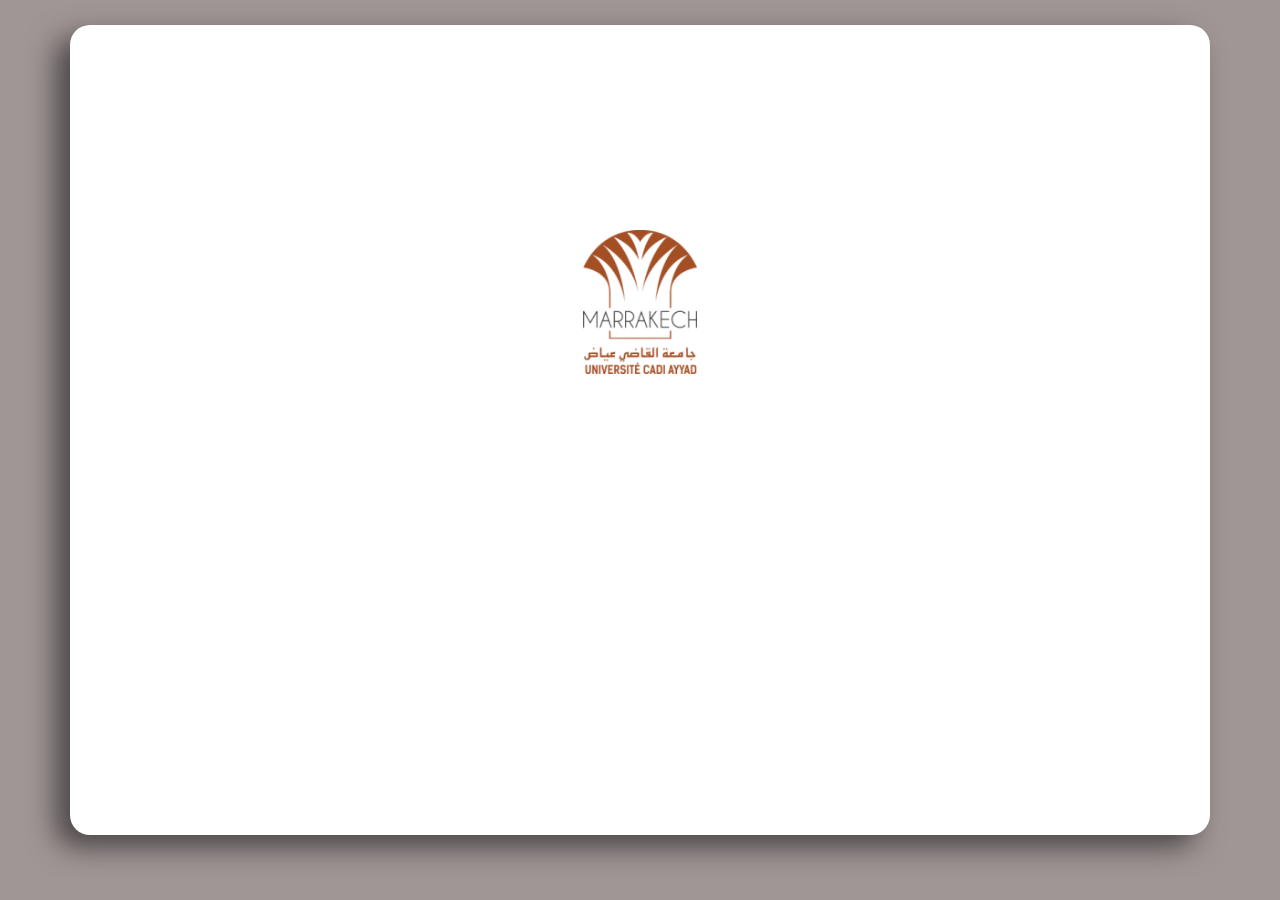
==== frontEnd/bodyLoad/index.html @ 7666786c "new commit for 9 nov 19" ====
<!DOCTYPE html>
<html lang="en">
<head>
    <meta charset="UTF-8">
    <meta name="viewport" content="width=device-width, initial-scale=1.0">
    <meta http-equiv="X-UA-Compatible" content="ie=edge">
    <title>Gestion des étudiants - ESTES</title>
    <link rel="stylesheet" href="style.css">
    <link href="https://fonts.googleapis.com/icon?family=Material+Icons" rel="stylesheet">
    <link rel="stylesheet" href="/design/css/materialize.css">
    <link rel="stylesheet" href="/design/css/materialize.min.css">

</head>
<body>

    <div class="Container">
        <div id="loadCercle">
            <center>
                    <img src="/design/imgs/logo-universite-cadi-ayyad-marrakech-uca.png" alt="UCAM-logo" >
            </center>
            
        </div>
    </div>
    
</body>
</html>
---- frontEnd/bodyLoad/style.css ----
body{
    background-color: rgb(161, 150, 150);
    
}
.Container{
    height: 90vh;
    display: block;
    background-color: #ffffff;
    border-top-left-radius: 20px;
    border-top-right-radius: 20px;
    border-bottom-left-radius: 20px;
    border-bottom-right-radius: 20px;
    margin-left: 70px;
    margin-right: 70px;
    margin-bottom: 25px;
    margin-top: 25px;
    -webkit-box-shadow: -14px 12px 29px 0px rgba(0,0,0,0.54);
    -moz-box-shadow: -14px 12px 29px 0px rgba(0,0,0,0.54);
    box-shadow: -14px 12px 29px 0px rgba(0,0,0,0.54);
}
#loadCercle img{
    width:10%;
    margin-top: 18%;
}

/*
#loadCercle span{
    height: 140px;
    border-radius: 200px 200px 200px 200px;
    -moz-border-radius: 200px 200px 200px 200px;
    -webkit-border-radius: 200px 200px 200px 200px;
    border: 1px solid #000000;
}
*/
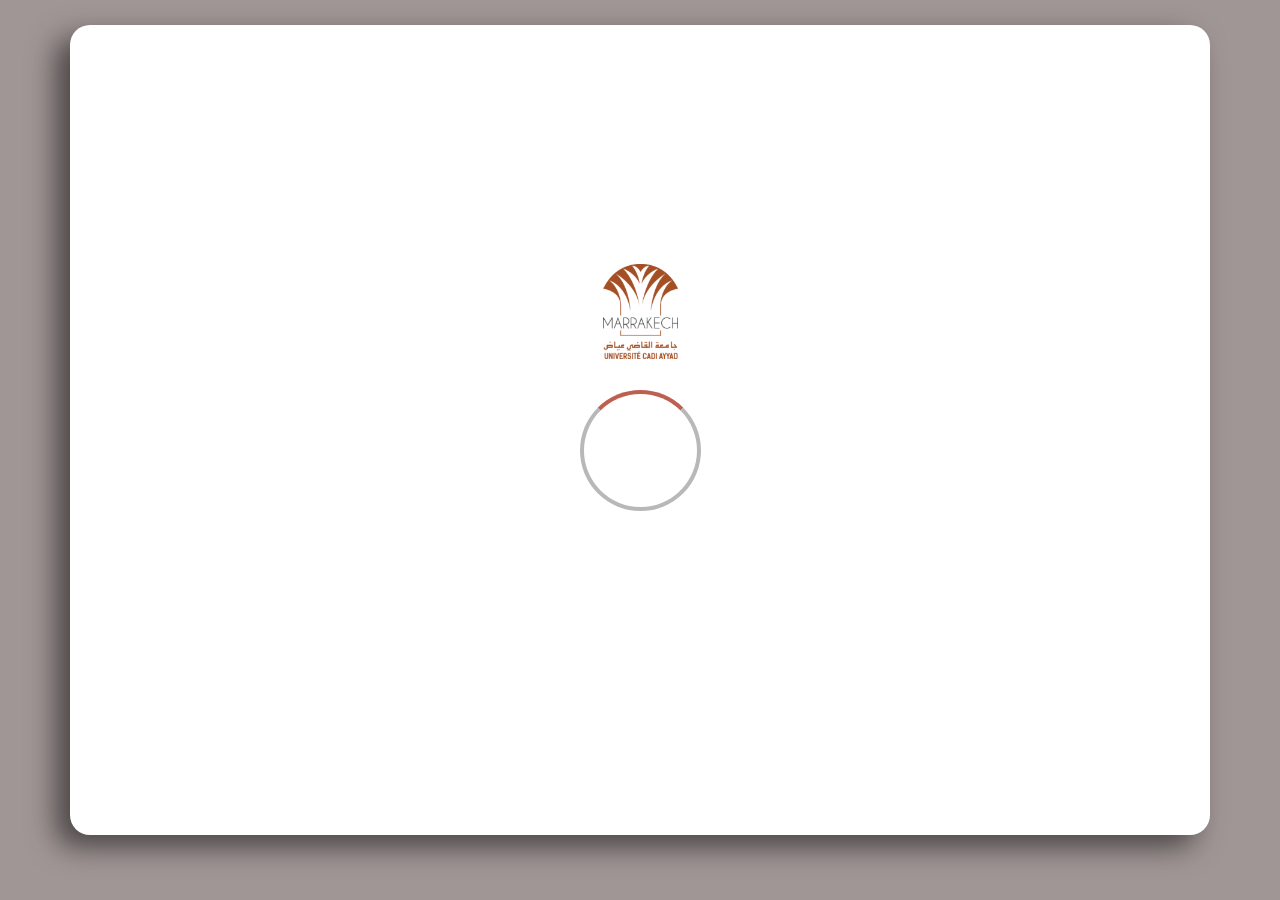
==== commit e78cd1b7: "new commit for 9 nov 19" ====
--- a/frontEnd/bodyLoad/index.html
+++ b/frontEnd/bodyLoad/index.html
@@ -14,13 +14,17 @@
 <body>
 
     <div class="Container">
-        <div id="loadCercle">
-            <center>
-                    <img src="/design/imgs/logo-universite-cadi-ayyad-marrakech-uca.png" alt="UCAM-logo" >
-            </center>
-            
+        <div id="overlay">
+                <div id="spinner">
+                    </div>
         </div>
+        <center>
+
+                <img src="/design/imgs/logo-universite-cadi-ayyad-marrakech-uca.png" alt="UCAM-logo" >
+                
+        </center>
     </div>
+    <script src="script.js"></script>
     
 </body>
 </html>--- a/frontEnd/bodyLoad/style.css
+++ b/frontEnd/bodyLoad/style.css
@@ -18,11 +18,44 @@
     -moz-box-shadow: -14px 12px 29px 0px rgba(0,0,0,0.54);
     box-shadow: -14px 12px 29px 0px rgba(0,0,0,0.54);
 }
-#loadCercle img{
-    width:10%;
-    margin-top: 18%;
+.Container img{
+    width:75px;
+    margin-top: 21%;
+    top:0;
+    bottom:0;
+    left:0;
+    right: 0;
 }
-
+#spinner {
+    width: 121px;
+    height: 121px;
+    
+    border: 4px solid #b8b8b8;
+    border-top:4px solid #bd6052;
+    border-radius: 100%;
+    position: absolute;
+    top:0;
+    bottom:0;
+    left:0;
+    right: 0;
+    margin: auto;
+    
+    animation: spin 2s infinite linear;
+}
+@keyframes spin {
+    from{
+        transform: rotate(0deg);
+    }to{
+        transform: rotate(360deg);
+    }
+}
+#overlay{
+    height:100%;
+    width:100%;
+    position:fixed;
+    left:0;
+    top:0;
+   }
 /*
 #loadCercle span{
     height: 140px;
